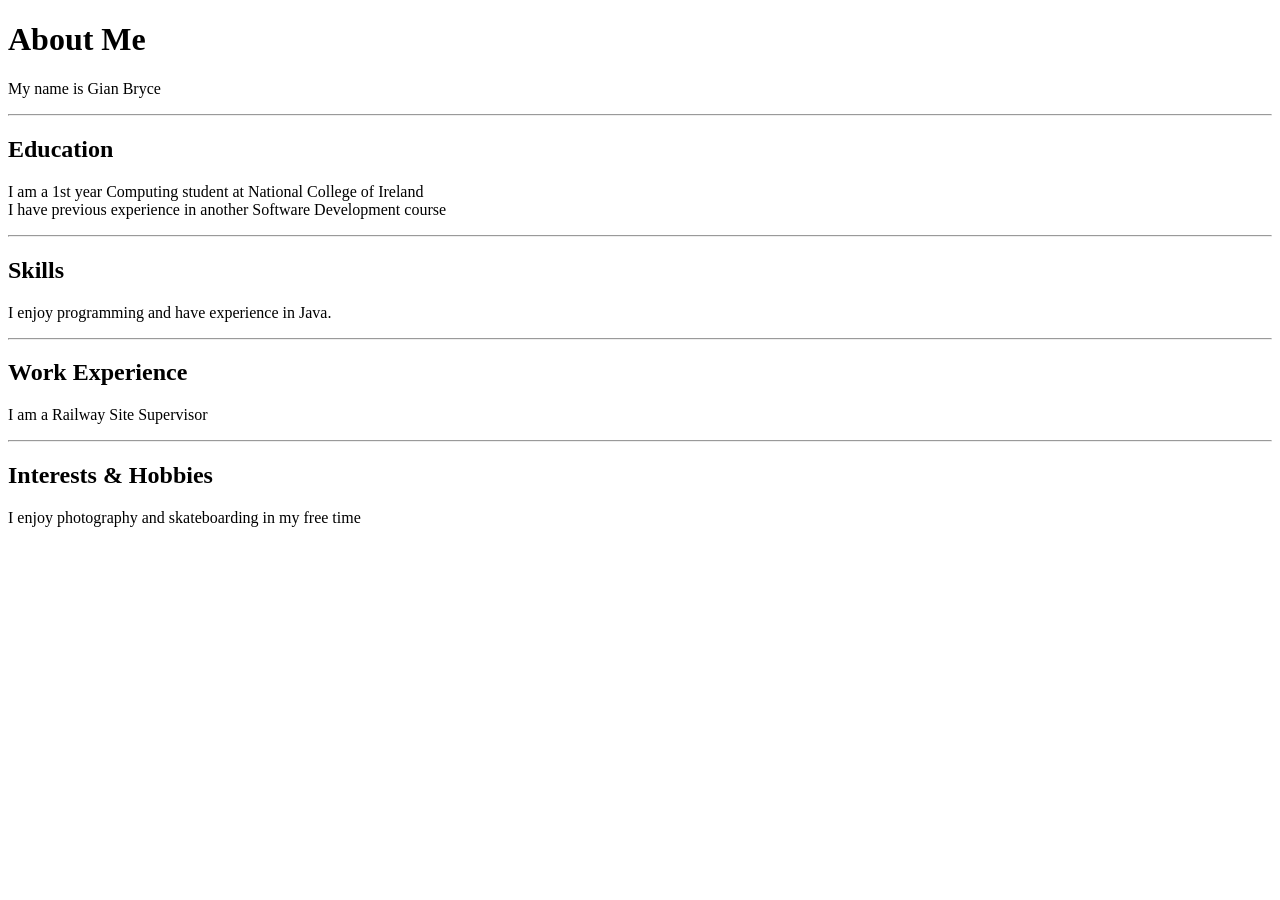
==== about.html @ 5a6adbd7 "Added files via upload" ====
<!DOCTYPE html>
<html>
<head>

</head>

<body>
<h1>About Me</h1>
<p>My name is Gian Bryce</p>

<hr>
<h2>Education</h2>
<p>I am a 1st year Computing student at National College of Ireland
<br>I have previous experience in another Software Development course</p>

<hr>
<h2>Skills</h2>
<p>I enjoy programming and have experience in Java.</p>

<hr>
<h2>Work Experience</h2>
<p>I am a Railway Site Supervisor</p>

<hr>
<h2>Interests & Hobbies</h2>
<p>I enjoy photography and skateboarding in my free time</p>

</body>
</html>
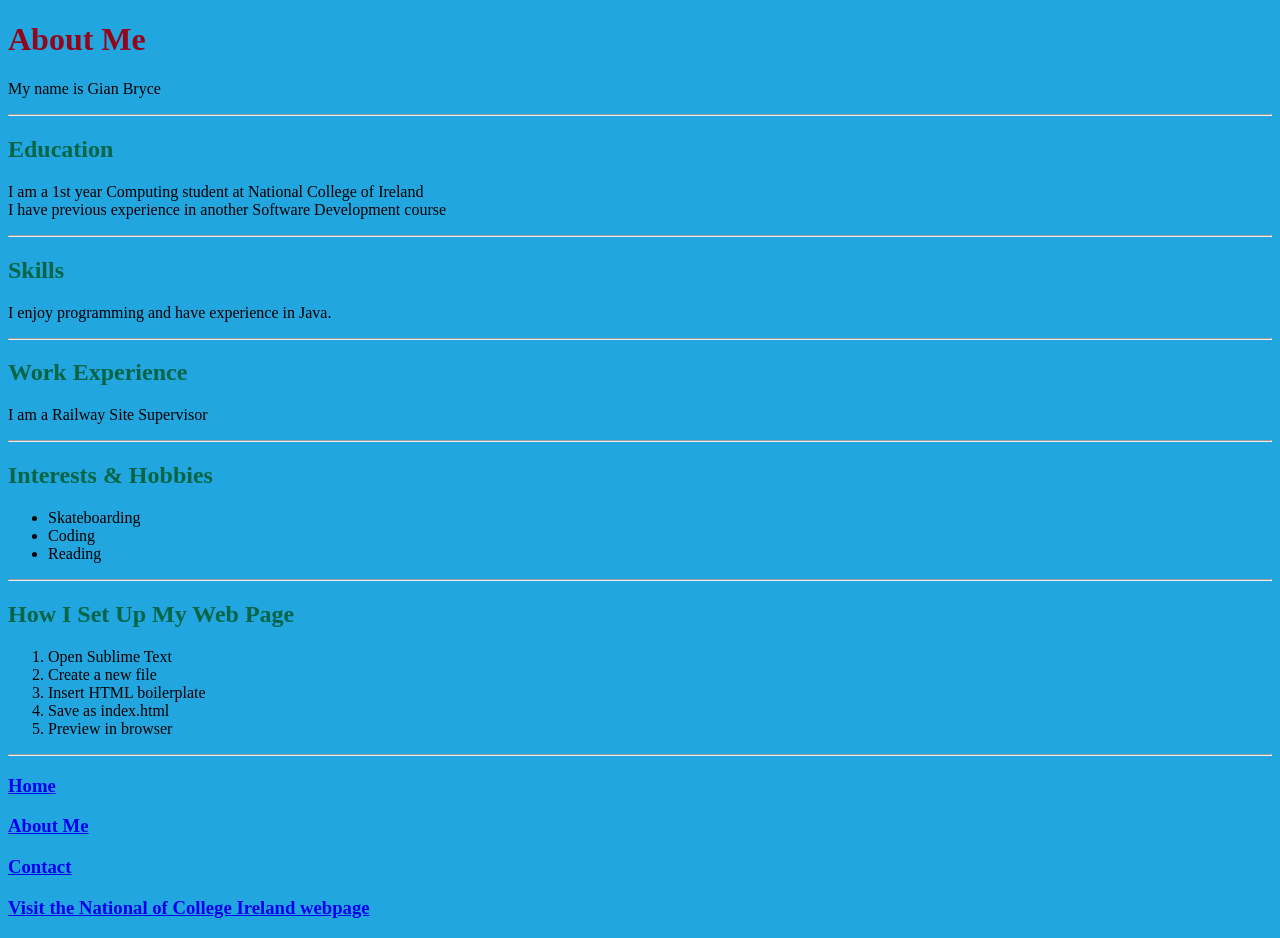
==== commit c000502d: "Add files via upload" ====
--- a/about.html
+++ b/about.html
@@ -1,10 +1,14 @@
 <!DOCTYPE html>
-<html>
+<html lang="en">
+<!-- Header Section -->
 <head>
-
+    <meta charset="UTF-8">
+    <link rel="stylesheet" href="css/style.css">
+    <title>About Me</title>
 </head>
 
 <body>
+<!-- About Me Section -->
 <h1>About Me</h1>
 <p>My name is Gian Bryce</p>
 
@@ -21,9 +25,30 @@
 <h2>Work Experience</h2>
 <p>I am a Railway Site Supervisor</p>
 
+<!-- Lists Section -->
 <hr>
 <h2>Interests & Hobbies</h2>
-<p>I enjoy photography and skateboarding in my free time</p>
+<ul>
+    <li>Skateboarding</li>
+    <li>Coding</li>
+    <li>Reading</li>
+</ul>
 
+<hr>
+<h2>How I Set Up My Web Page</h2>
+<ol>
+    <li>Open Sublime Text</li>
+    <li>Create a new file</li>
+    <li>Insert HTML boilerplate</li>
+    <li>Save as index.html</li>
+    <li>Preview in browser</li>
+</ol>
+
+<!-- Navigation Section -->
+<hr>
+<h3><a href="index.html" target="_blank">Home</a></h3>
+<h3><a href="about.html" target="_blank">About Me</a></h3>
+<h3><a href="contact.html" target="_blank">Contact</a></h3>
+<h3><a href="https://moodle2025.ncirl.ie/" target="_blank">Visit the National of College Ireland webpage</a></h3>
 </body>
 </html>
--- a/css/style.css
+++ b/css/style.css
@@ -0,0 +1,15 @@
+body {
+    background-color: #21a6e0;
+}
+
+h1 {
+    color: #93051b;
+}
+
+h2 {
+    color: #036545;
+}
+
+p {
+    color: black;
+}
